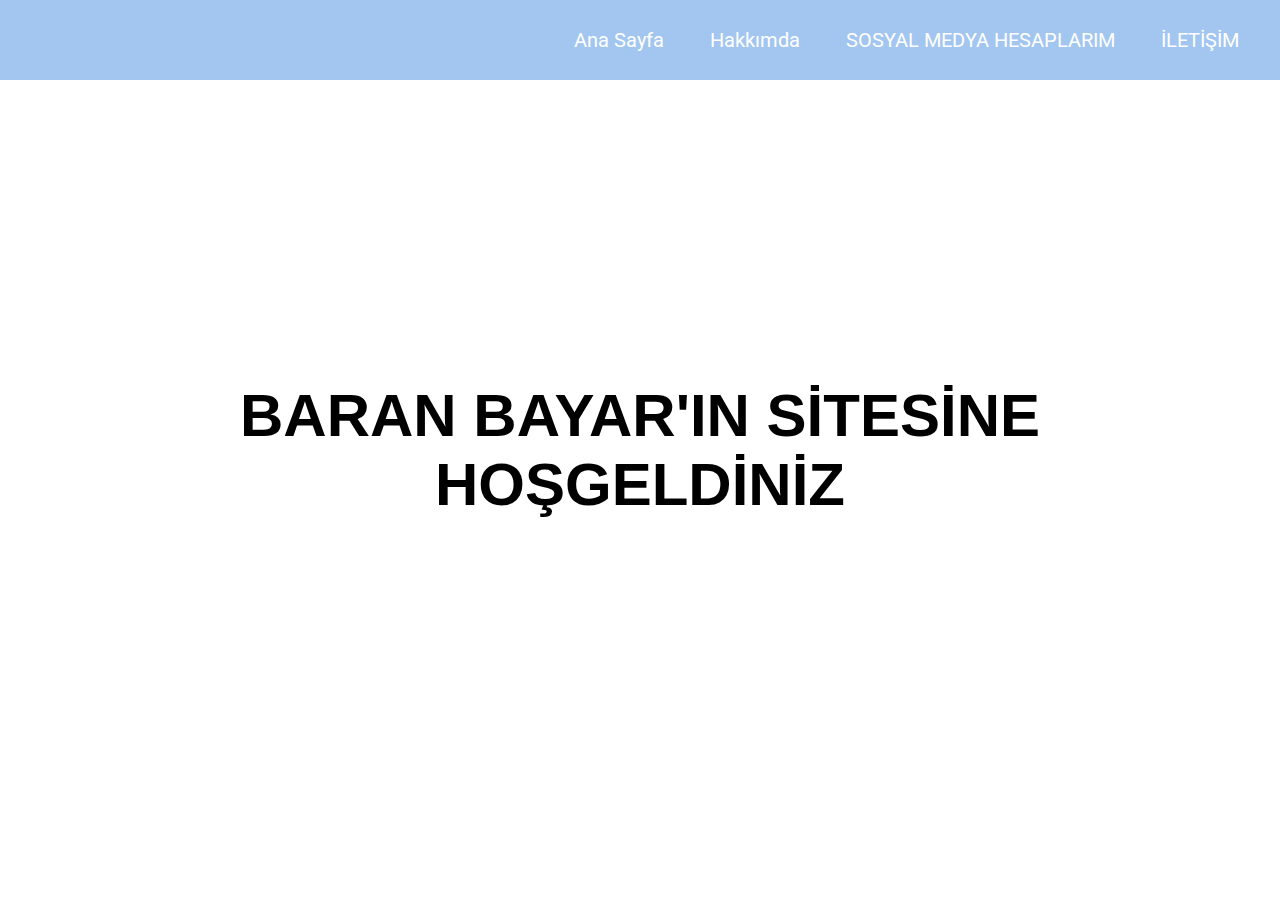
==== index.html @ b09e8973 "web geliştiriyorum" ====
<!DOCTYPE html>
<html lang="en">
<head>
    <meta charset="UTF-8">
    <meta name="viewport" content="width=device-width, initial-scale=1.0">
    <title>web</title>
     <link rel="stylesheet" href="style.css">
</head>        
<body>  
 
   <div class="container">
      <div class="navbar">
       <div class="">
        <a href="#"></a>
       </div>
        <ul>
            <li><a href="#">Ana Sayfa</a></li>
            <li><a href="#">Hakkımda</a></li>
            <li><a href="#">SOSYAL MEDYA HESAPLARIM</a></li>
            <li><a href="#">İLETİŞİM</a></li>
         </ul>
      </div> 
   <div class="center">
      <h1>BARAN BAYAR'IN SİTESİNE HOŞGELDİNİZ </h1>
      
    </div>
  </div>
</div>

<link rel="stylesheet" href="HAKKIMDA.html"
---- style.css ----
@import url('https://fonts.googleapis.com/css2?family=Roboto:wght@100&display=swap');
*{
 margin:0;
 padding:0;
}

.container{
   background: url();
   height:100vh;
   background-size:100% 100%;
}
   
.container .navbar{
   width:100%;
   height:80px;
   background:rgba(22,112,214,0.4)
}

.navbar.BARAN{
    display:inline-block;
    margin-left:70px;
     margin-top:20px;
}

.navbar.BARAN a{
    text-decoration:none;
    font-size: 30px;
    font-family:sans-serif;
    color:#f3f3f3;
}

.navbar ul{
    float:right;
    margin-right:20px;
}

.navbar ul li{
   list-style: none;
   display:inline-block;
   margin:0 8px;
   line-height: 80px;
}

.navbar ul li a{
   color: white;
   text-decoration: none;
   font-size:20px;
   padding:6px 13px;
   font-family:Roboto;
}

.navbar ul li a.active,
.navbar ul li a:hover{
   background:#ff6e00;
   border-radius:2px;
}

.container .center{
   position:absolute;
   top:50%;
   left:50%;
   transform:translate(-50%,-50%);
   font-family: sans-serif;
   user-select: none;

}
.center h1{
   color: black;
   font-size:60px;
   font-weight: bold;
   width:900px;
   text-align: center;
}

.center h2{
   color: #fff;
   font-size:50px;
   font-weight: bold;
   width: 885px;
   margin-top: 10px;
   text-align: center;
}
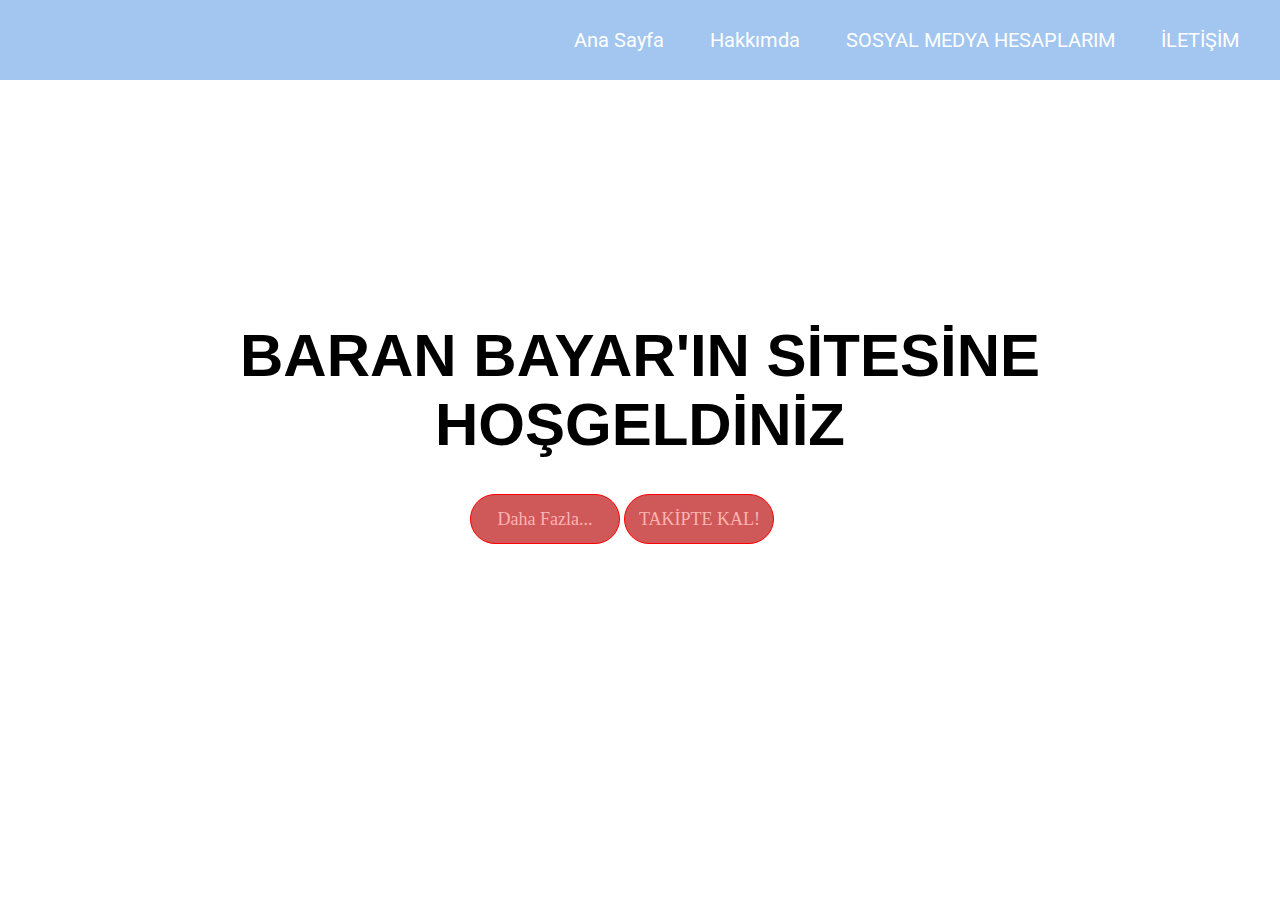
==== commit 67c1f16b: "siteme yeni yenilikler  yaptım" ====
--- a/index.html
+++ b/index.html
@@ -20,14 +20,16 @@
             <li><a href="#">İLETİŞİM</a></li>
          </ul>
       </div> 
-   <div class="center">
-      <h1>BARAN BAYAR'IN SİTESİNE HOŞGELDİNİZ </h1>
-      
+      <div class="center">
+      <h1>BARAN BAYAR'IN SİTESİNE HOŞGELDİNİZ</h1>
+         <div class="buttons">
+         <button>Daha Fazla...</button>
+         <button>TAKİPTE KAL!</button>
     </div>
   </div>
 </div>
 
-<link rel="stylesheet" href="HAKKIMDA.html"
+<link rel="stylesheet" href="HAKKIMDA.html"/>
  
  
 
--- a/style.css
+++ b/style.css
@@ -47,6 +47,7 @@
    font-size:20px;
    padding:6px 13px;
    font-family:Roboto;
+   transition: .5s;
 }
 
 .navbar ul li a.active,
@@ -62,8 +63,8 @@
    transform:translate(-50%,-50%);
    font-family: sans-serif;
    user-select: none;
+}
 
-}
 .center h1{
    color: black;
    font-size:60px;
@@ -77,6 +78,28 @@
    font-size:50px;
    font-weight: bold;
    width: 885px;
-   margin-top: 10px;
-   text-align: center;
+   margin-top:10px;
+   text-align:center;
 }
+
+.center .buttons{
+   margin:35px 280px;
+}
+
+.buttons button{
+   height:50px;
+   width:150px;
+   font-size: 18px;
+   font-family: bold;
+   color: #ffb3b3;
+   background: rgb(207, 88, 88);
+   border: solid 1px red;
+   cursor:pointer;
+   outline: none;
+   border-radius: 25px;
+   transition: .5s;
+}
+
+.buttons button:hover{
+   background: #fff;
+}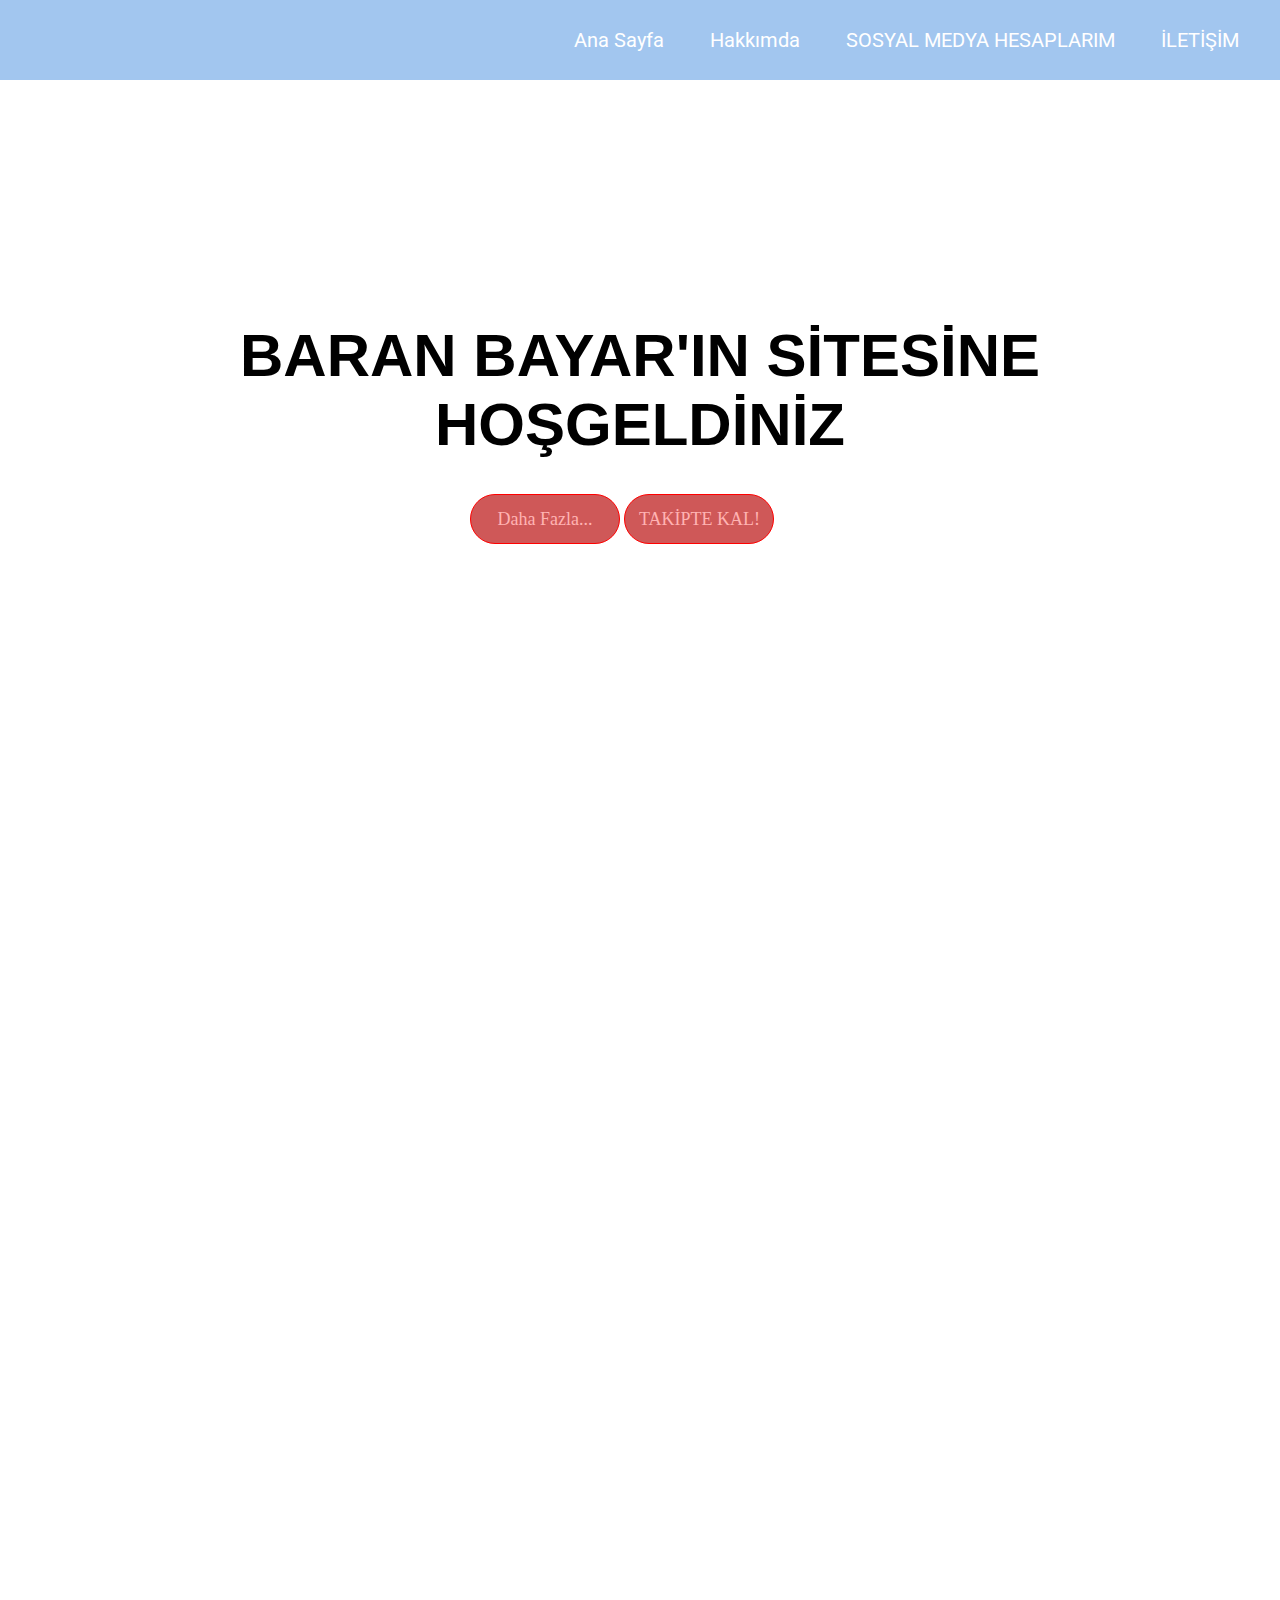
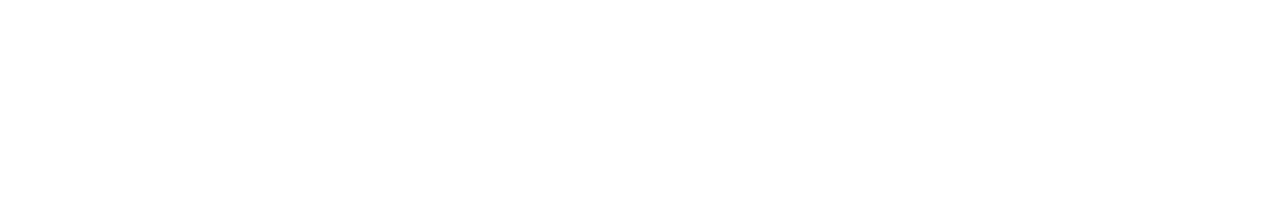
==== commit cd09511b: "ana sayfa düzenliyorum" ====
--- a/index.html
+++ b/index.html
@@ -11,7 +11,7 @@
    <div class="container">
       <div class="navbar">
        <div class="">
-        <a href="#"></a>
+        
        </div>
         <ul>
             <li><a href="#">Ana Sayfa</a></li>
@@ -31,6 +31,10 @@
 
 <link rel="stylesheet" href="HAKKIMDA.html"/>
  
+<div id="hero">
+   <video autoplay>
+      <source src="Background - 9584.mp4" type="Video/mp4">
+   </video>
  
 
 
--- a/style.css
+++ b/style.css
@@ -102,4 +102,14 @@
 
 .buttons button:hover{
    background: #fff;
+}
+
+body{margin:0;padding:0;}
+
+#hero video {
+ height: 100vh;
+ width: 100%;
+ background-position: absolute;
+ z-index: 10;
+ object-fit: cover;   
 }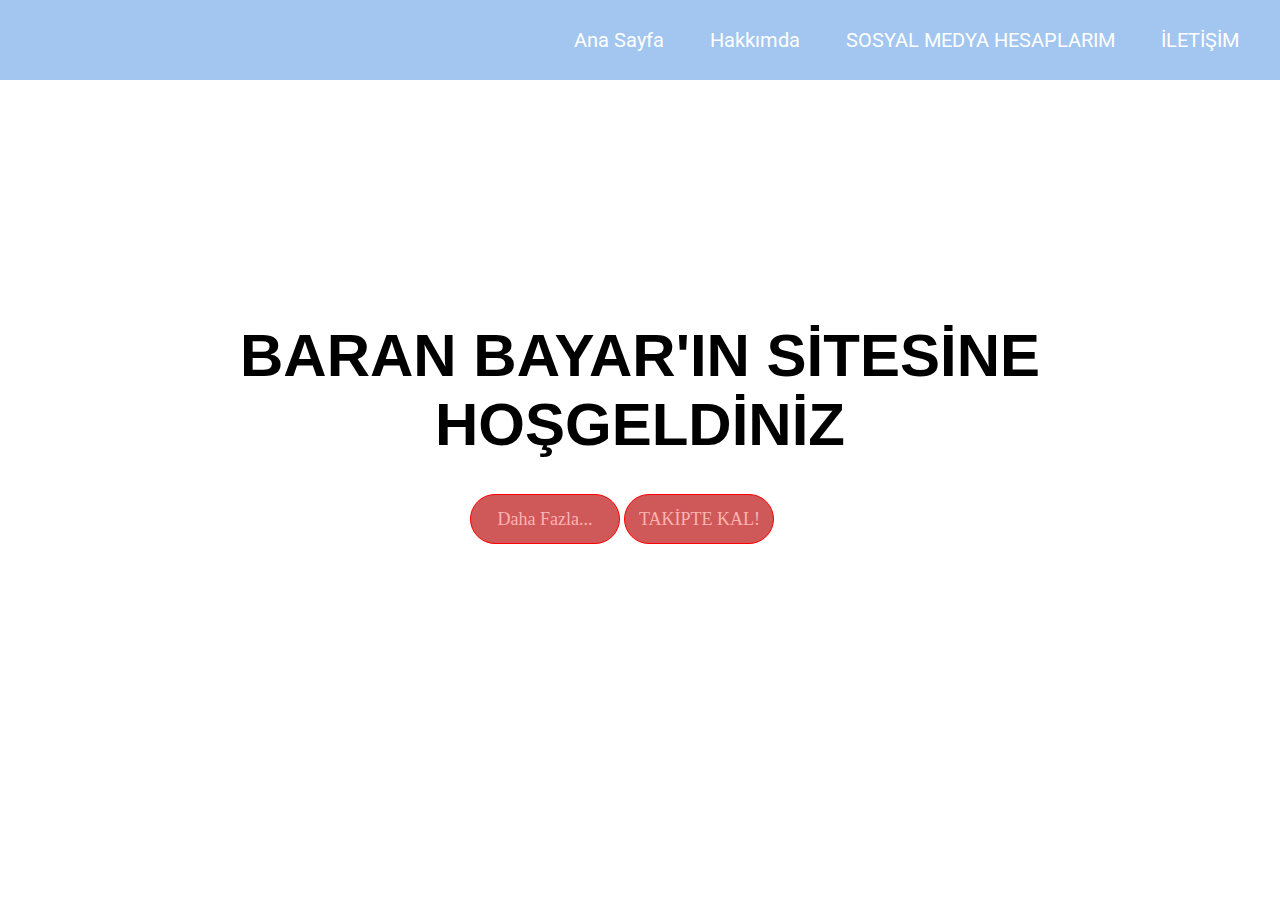
==== commit ecaafdcb: "ana sayfaya video koydum" ====
--- a/index.html
+++ b/index.html
@@ -7,10 +7,14 @@
      <link rel="stylesheet" href="style.css">
 </head>        
 <body>  
+     
+ 
  
    <div class="container">
       <div class="navbar">
        <div class="">
+
+         
         
        </div>
         <ul>
@@ -19,7 +23,14 @@
             <li><a href="#">SOSYAL MEDYA HESAPLARIM</a></li>
             <li><a href="#">İLETİŞİM</a></li>
          </ul>
-      </div> 
+      </div>
+      <div id="hero">
+         <video autoplay loop muted>
+            <source src="Background - 9584.mp4" type="Video/mp4">
+          </video>
+        </div>
+      </body>
+      </html>  
       <div class="center">
       <h1>BARAN BAYAR'IN SİTESİNE HOŞGELDİNİZ</h1>
          <div class="buttons">
@@ -28,14 +39,8 @@
     </div>
   </div>
 </div>
+ 
 
-<link rel="stylesheet" href="HAKKIMDA.html"/>
- 
-<div id="hero">
-   <video autoplay>
-      <source src="Background - 9584.mp4" type="Video/mp4">
-   </video>
- 
 
 
  
--- a/style.css
+++ b/style.css
@@ -102,14 +102,17 @@
 
 .buttons button:hover{
    background: #fff;
-}
 
-body{margin:0;padding:0;}
+   body {margin:0;padding:0;}
 
-#hero video {
- height: 100vh;
- width: 100%;
- background-position: absolute;
- z-index: 10;
- object-fit: cover;   
-}+   #hero {
+   position:relative;
+   }
+   
+   #hero video {
+    height:100vh;
+    width:100%;
+    background-position:absolute;
+    z-index:50;
+    object-fit:cover;   
+   }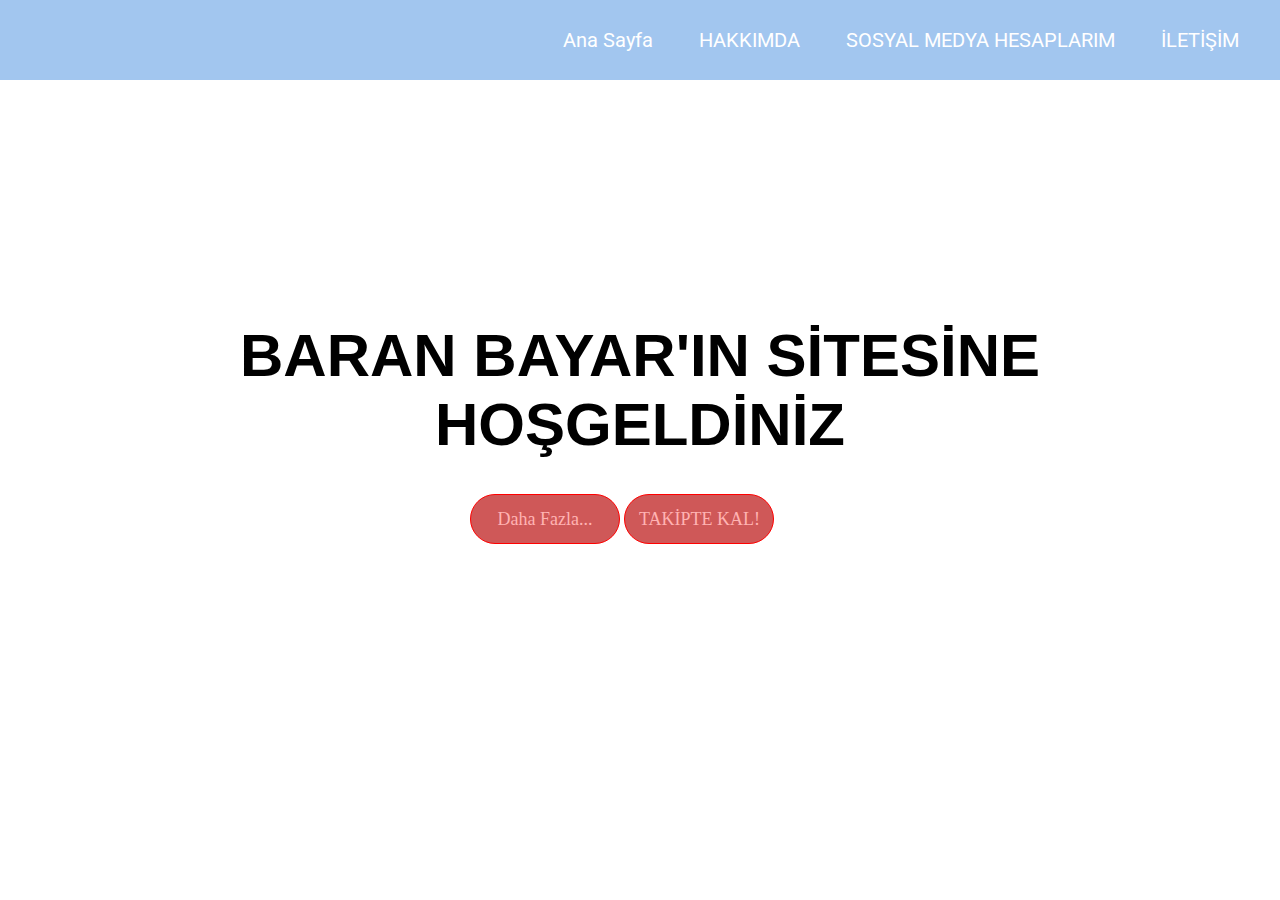
==== commit 4324697b: "web siteyi geliştiriyorum 2" ====
--- a/index.html
+++ b/index.html
@@ -19,9 +19,9 @@
        </div>
         <ul>
             <li><a href="#">Ana Sayfa</a></li>
-            <li><a href="#">Hakkımda</a></li>
-            <li><a href="#">SOSYAL MEDYA HESAPLARIM</a></li>
-            <li><a href="#">İLETİŞİM</a></li>
+            <li><a href="HAKKIMDA.html">HAKKIMDA</a></li>
+            <li><a href="SOSYAL MEDYA HESABIM.html">SOSYAL MEDYA HESAPLARIM</a></li>
+            <li><a href="İLETİŞİM.html">İLETİŞİM</a></li>
          </ul>
       </div>
       <div id="hero">
@@ -43,8 +43,10 @@
 
 
 
- 
- 
+            
+
+
+
 
 
 
--- a/style.css
+++ b/style.css
@@ -115,4 +115,11 @@
     background-position:absolute;
     z-index:50;
     object-fit:cover;   
-   }+   }
+ 
+
+
+  
+
+
+   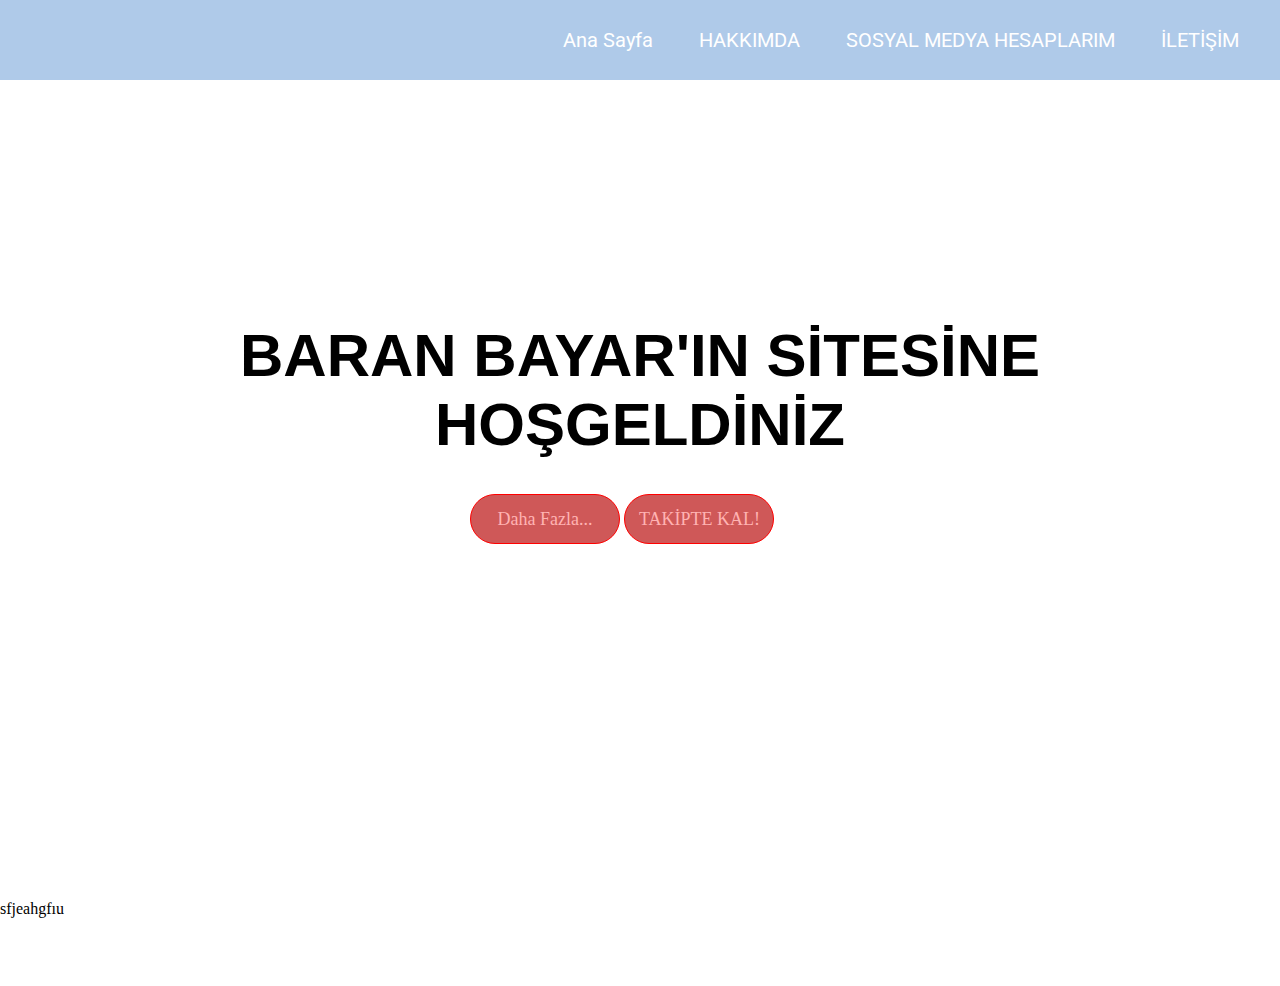
==== commit 32d5ac2b: "eklenenler" ====
--- a/index.html
+++ b/index.html
@@ -5,6 +5,8 @@
     <meta name="viewport" content="width=device-width, initial-scale=1.0">
     <title>web</title>
      <link rel="stylesheet" href="style.css">
+     <link rel="stylesheet" type="texts/css"
+     href="css/all.css">
 </head>        
 <body>  
      
@@ -13,8 +15,8 @@
    <div class="container">
       <div class="navbar">
        <div class="">
-
-         
+           
+            
         
        </div>
         <ul>
@@ -39,7 +41,7 @@
     </div>
   </div>
 </div>
- 
+ sfjeahgfıu
 
 
 
--- a/style.css
+++ b/style.css
@@ -13,7 +13,7 @@
 .container .navbar{
    width:100%;
    height:80px;
-   background:rgba(22,112,214,0.4)
+   background:rgba(55, 122, 199, 0.4)
 }
 
 .navbar.BARAN{
@@ -103,9 +103,8 @@
 .buttons button:hover{
    background: #fff;
 
-   body {margin:0;padding:0;}
 
-   #hero {
+   
    position:relative;
    }
    
@@ -116,10 +115,9 @@
     z-index:50;
     object-fit:cover;   
    }
- 
 
-
-  
-
+   .logo {
+      height: 60px;
+   }
 
    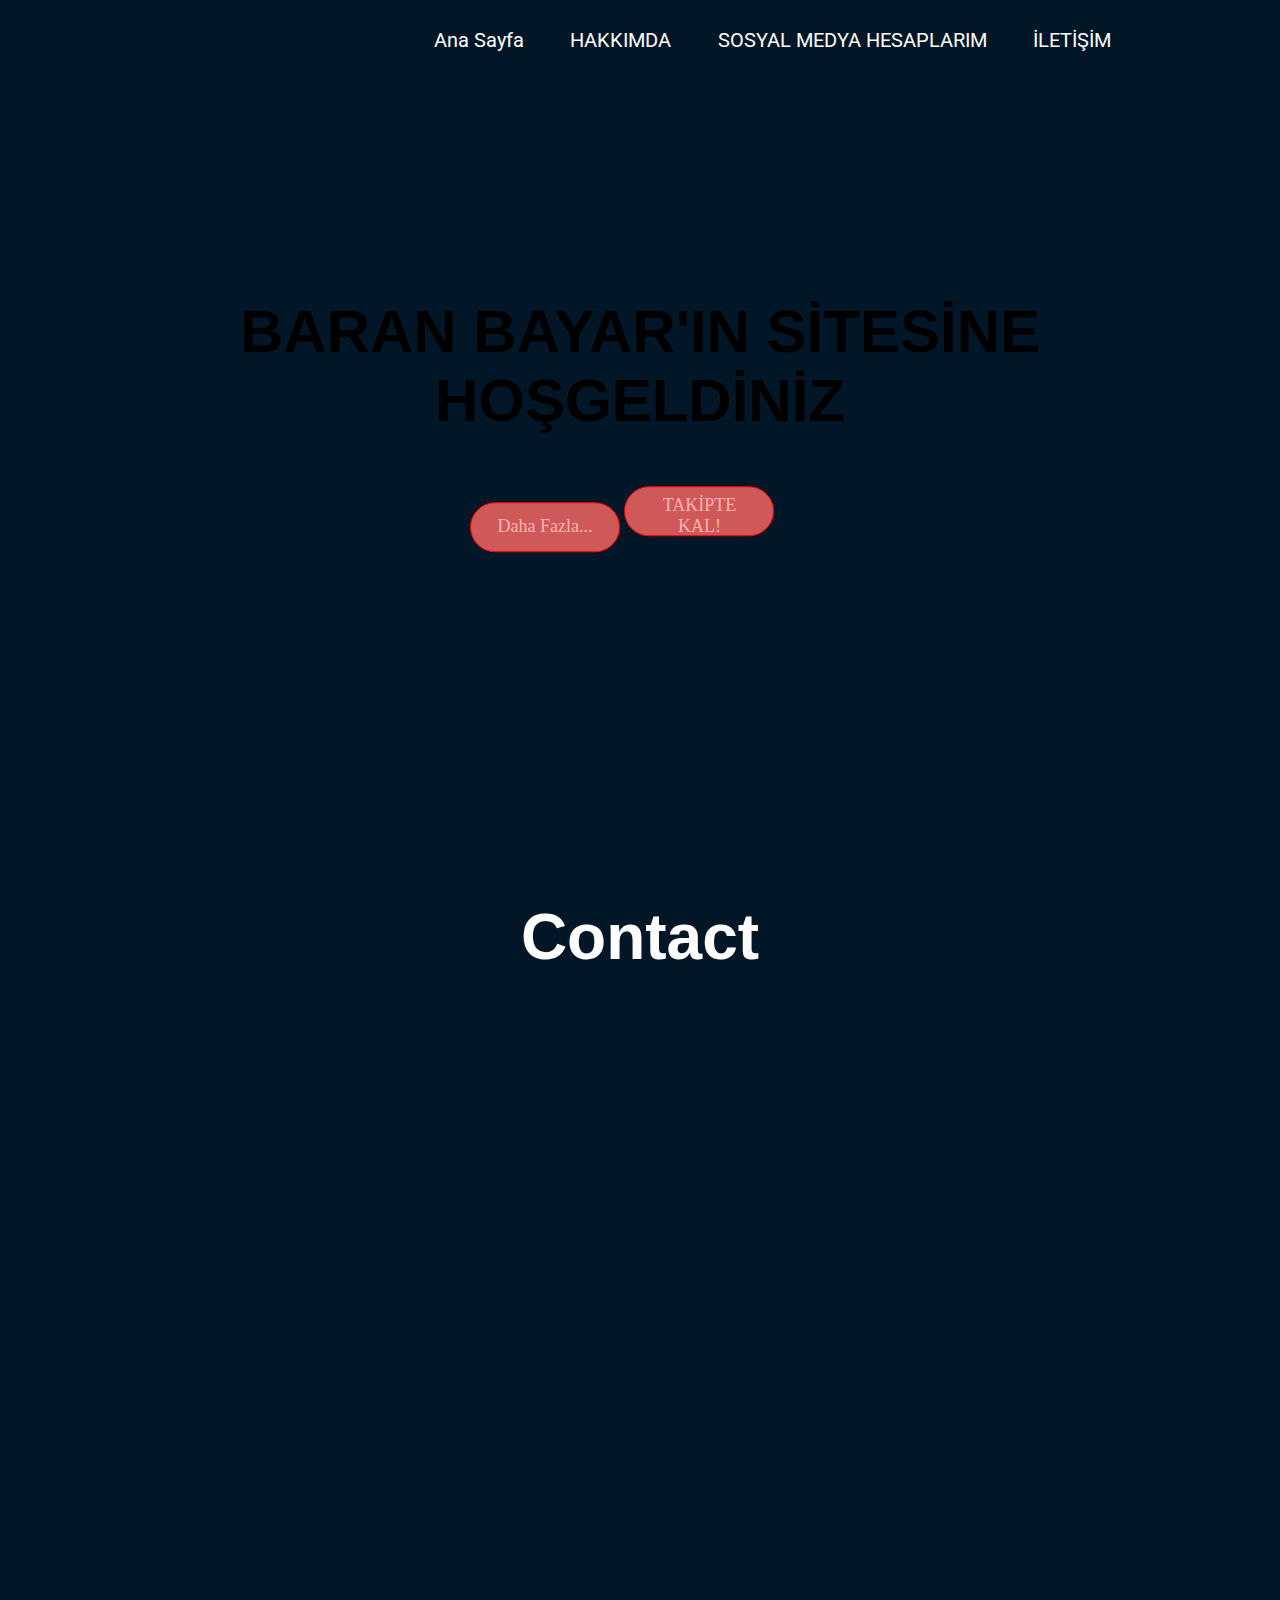
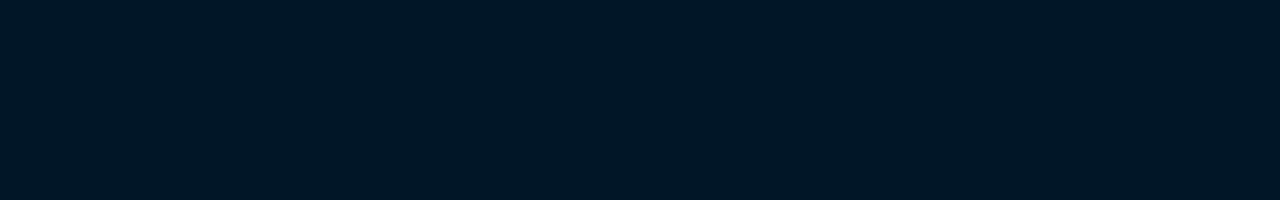
==== commit 3daf891d: "sayfalar düzenlendi" ====
--- a/index.html
+++ b/index.html
@@ -1,25 +1,21 @@
 <!DOCTYPE html>
 <html lang="en">
+
 <head>
-    <meta charset="UTF-8">
-    <meta name="viewport" content="width=device-width, initial-scale=1.0">
-    <title>web</title>
-     <link rel="stylesheet" href="style.css">
-     <link rel="stylesheet" type="texts/css"
-     href="css/all.css">
-</head>        
-<body>  
-     
- 
- 
+   <meta charset="UTF-8">
+   <meta http-equiv="X-UA-Compatible" content="IE=edge">
+   <meta name="viewport" content="width=device-width, initial-scale=1.0">
+   <title>Document</title>
+   <link rel="stylesheet" href="test.css">
+   <link rel="stylesheet" href="style.css">
+</head>
+
+<body>
+   <!-- MENÜ -->
    <div class="container">
       <div class="navbar">
-       <div class="">
-           
-            
-        
-       </div>
-        <ul>
+
+         <ul>
             <li><a href="#">Ana Sayfa</a></li>
             <li><a href="HAKKIMDA.html">HAKKIMDA</a></li>
             <li><a href="SOSYAL MEDYA HESABIM.html">SOSYAL MEDYA HESAPLARIM</a></li>
@@ -29,36 +25,28 @@
       <div id="hero">
          <video autoplay loop muted>
             <source src="Background - 9584.mp4" type="Video/mp4">
-          </video>
-        </div>
-      </body>
-      </html>  
-      <div class="center">
-      <h1>BARAN BAYAR'IN SİTESİNE HOŞGELDİNİZ</h1>
-         <div class="buttons">
-         <button>Daha Fazla...</button>
-         <button>TAKİPTE KAL!</button>
-    </div>
-  </div>
-</div>
- sfjeahgfıu
+         </video>
+      </div>
 
 
+   </div>
+   <!-- CONTENT -->
+   <div class="container">
 
-            
+      <section id="contact">
+         <div class="container">
+            <h1 class="title">Contact</h1>
 
+            <div class="center">
+               <h1>BARAN BAYAR'IN SİTESİNE HOŞGELDİNİZ</h1>
+               <div class="buttons">
+                  <button>Daha Fazla...</button>
+                  <button>TAKİPTE KAL!</button>
+               </div>
+            </div>
+      </section>
 
+   </div>
+</body>
 
-
-
-
-
-
-
-   
-
-  
-
-
-
-
+</html>--- a/test.css
+++ b/test.css
@@ -0,0 +1,121 @@
+*{
+    box-sizing: border-box;
+    margin: 0;
+    padding: 0;
+}
+body{
+    color: #ffffff;
+    background-color: #011627;
+    font-family: 'Ubuntu', sans-serif;
+}
+
+#contact{
+    height: 100vh;
+    width: 100%;
+    overflow: hidden;
+}
+.container{
+    width: 80%;
+    margin: 0 auto;
+}
+.title{
+    font-size: 4rem;
+    text-align: center;
+    margin-bottom: 3rem;
+}
+.contact-area{
+    display: flex;
+    justify-content: center;
+    align-items: center;
+}
+.cont-left{
+    width: 40%;
+    padding: 3rem;
+}
+.cont-top{
+    padding-bottom: 2rem;
+    border-bottom: 1px solid #ffffff;
+}
+.cont-element{
+    margin: 0.5rem 0;
+    display: flex;
+    align-items: center;
+    font-size: 1.2rem;
+}
+.cont-element i{
+    color: #ffffff;
+    padding: 0.7rem;
+    border-radius: 50%;
+    border: 2px solid #ffffff;
+    font-size: 1.5rem;
+    margin-right: 1rem;
+    transition: all 0.4s ease;
+}
+.cont-element:hover i{
+    background-color: #ffffff;
+    color: #011627;
+}
+.cont-element a{
+    color: #ffffff;
+    text-decoration: none;
+}
+.cont-bottom{
+    padding-top: 2rem;
+    display: flex;
+    justify-content: space-around;
+    align-items: center;
+}
+.cont-bottom a{
+    color: #ffffff;
+    width: 4rem;
+    height: 4rem;
+    line-height: 4rem;
+    text-align: center;
+    font-size: 1.5rem;
+    background-color: #181818;
+    border-radius: 50%;
+}
+.cont-bottom a:hover{
+    color: #181818;
+    background-color: #ffffff;
+}
+
+
+.cont-right{
+    width: 60%;
+    padding: 3rem;
+}
+.cont-right form{
+    display: flex;
+    flex-direction: column;
+    justify-content: center;
+    align-items: center;
+}
+.cont-right form input, textarea, button{
+    width: 100%;
+    margin: 1rem 0;
+    background-color: transparent;
+    font-size: 1.2rem;
+    padding: 0.5rem 1rem;
+    outline: none;
+    border: 1px solid #ffffff;
+    color: #ffffff; 
+    transition: all 0.4s ease;
+}
+.cont-right form button{
+    background-color: #ffffff;
+    color: #011627;
+    cursor: pointer;
+}
+.cont-right form button:hover{
+    background-color: #011627;
+    color: #ffffff;
+}
+.cont-right form input:hover, textarea:hover{
+    color: #011627;
+    background-color: #ffffff;
+}
+.cont-right form input:focus, textarea:focus{
+    color: #011627;
+    background-color: #ffffff;
+} --- a/style.css
+++ b/style.css
@@ -10,11 +10,11 @@
    background-size:100% 100%;
 }
    
-.container .navbar{
+/* .container .navbar{
    width:100%;
    height:80px;
    background:rgba(55, 122, 199, 0.4)
-}
+} */
 
 .navbar.BARAN{
     display:inline-block;
